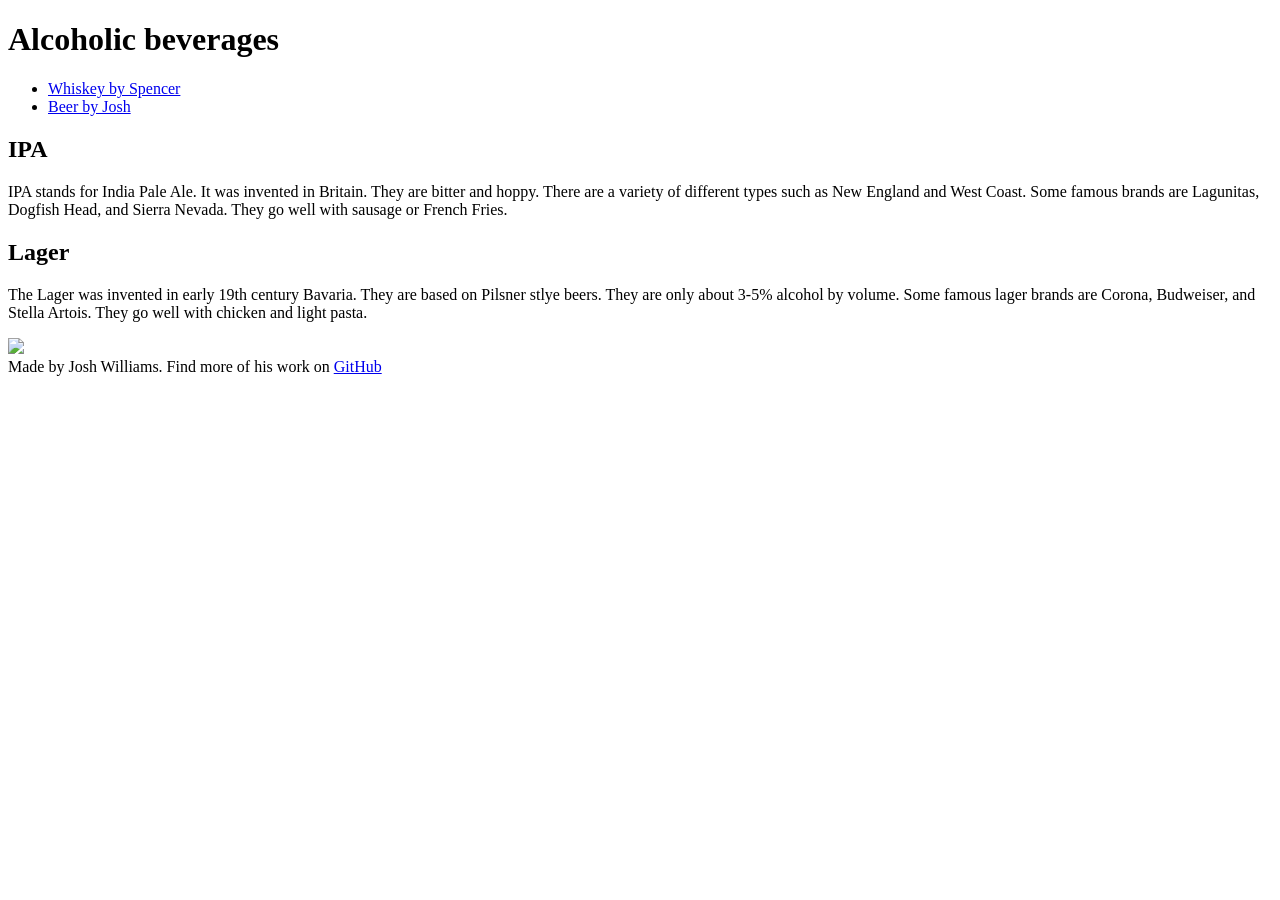
==== index.html @ 6e8436de "Content created for page" ====
<!DOCTYPE html>
<html lang="en">
<head>
    <meta charset="UTF-8">
    <meta name="viewport" content="width=device-width, initial-scale=1.0">
    <title>Alcoholic Beverages</title>
</head>
<body>
    <header>
        <h1>
            Alcoholic beverages
        </h1>
        <nav>
            <ul>
                <li><a href="https://samsontek.github.io/102d14-lab-04/">Whiskey by Spencer</a></li>
                <li><a href="https://jswill88.github.io/alcoholic-beverages/">Beer by Josh</a></li>
            </ul>
        </nav>
    </header>
    <main>
        <section>
            <h2>
                IPA
            </h2>
            <p>
            IPA stands for India Pale Ale. It was invented
            in Britain. They are bitter and hoppy. There are 
            a variety of different types such as New England and
            West Coast. Some famous brands are Lagunitas, Dogfish Head,
            and Sierra Nevada. They go well with sausage or
            French Fries.
            </p>
        </section>
        <section>
            <h2>
                Lager
            </h2>
            <p>
            The Lager was invented in early 19th century Bavaria.
            They are based on Pilsner stlye beers. They are only about
            3-5% alcohol by volume. Some famous lager brands are Corona,
            Budweiser, and Stella Artois. They go well with chicken and
            light pasta. 
            </p>
            <img src="https://cdn2.justwineapp.com/assets/article/2017/05/giant-beers-free-image-oktoberfest-stock.jpg">
        </section>
    </main>
    <footer>Made by Josh Williams. Find more of his work on <a href = "https://github.com/jswill88">GitHub</a></footer>
</body>
</html>
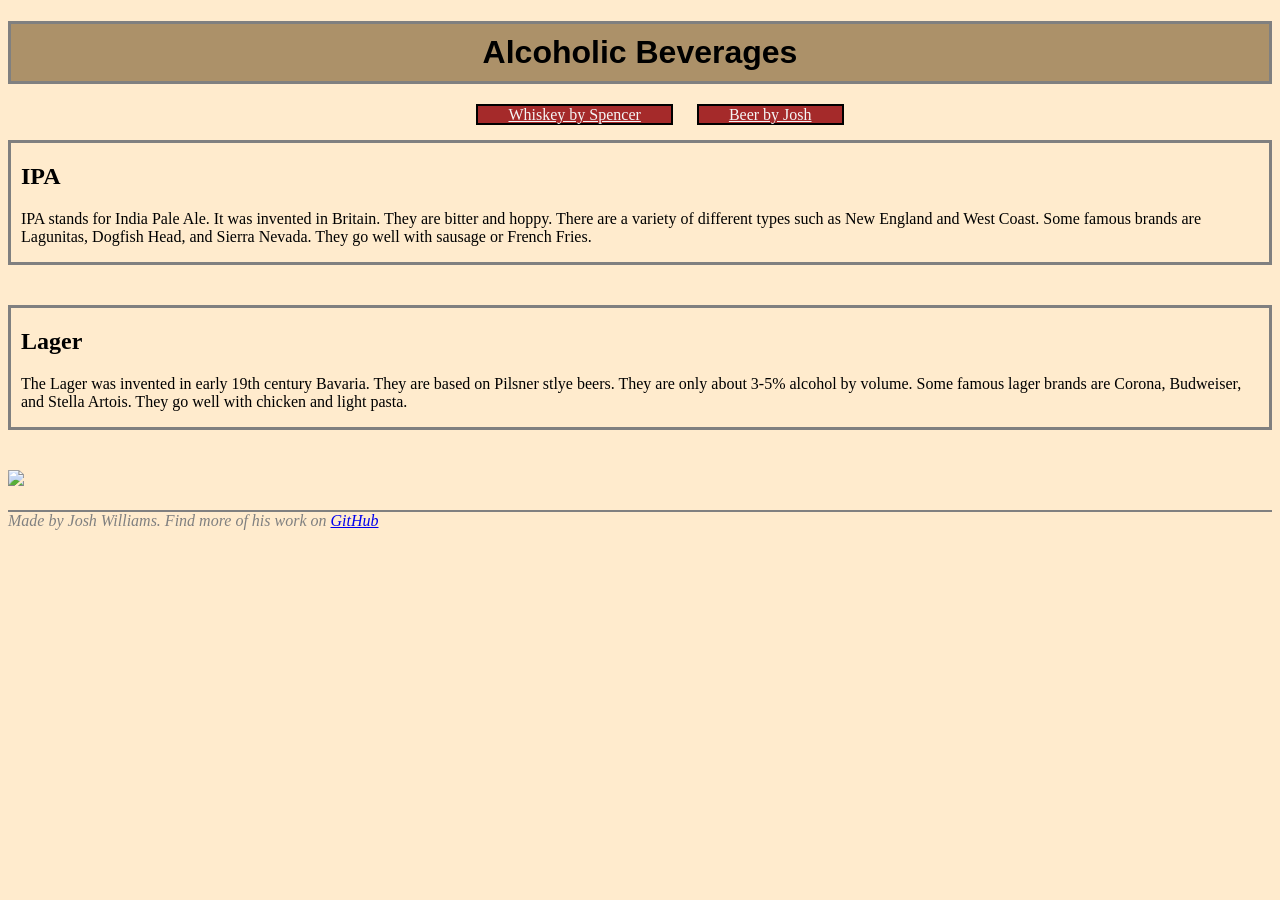
==== commit b2e6ef1d: "added css" ====
--- a/index.html
+++ b/index.html
@@ -4,11 +4,12 @@
     <meta charset="UTF-8">
     <meta name="viewport" content="width=device-width, initial-scale=1.0">
     <title>Alcoholic Beverages</title>
+    <link href = "style.css" type = "text/css" rel = "stylesheet">
 </head>
 <body>
     <header>
         <h1>
-            Alcoholic beverages
+            Alcoholic Beverages
         </h1>
         <nav>
             <ul>
@@ -42,8 +43,8 @@
             Budweiser, and Stella Artois. They go well with chicken and
             light pasta. 
             </p>
-            <img src="https://cdn2.justwineapp.com/assets/article/2017/05/giant-beers-free-image-oktoberfest-stock.jpg">
         </section>
+        <img src="https://cdn2.justwineapp.com/assets/article/2017/05/giant-beers-free-image-oktoberfest-stock.jpg">
     </main>
     <footer>Made by Josh Williams. Find more of his work on <a href = "https://github.com/jswill88">GitHub</a></footer>
 </body>
--- a/style.css
+++ b/style.css
@@ -0,0 +1,41 @@
+* {
+    background-color: blanchedalmond;
+}
+
+h1 {
+    text-align: center;
+    font-family: helvetica;
+    background-color:rgb(172, 145, 105);
+    padding: 10px;
+    border: solid gray 3px;
+}
+
+nav > ul {
+    list-style-type: none;
+    text-align: center;
+}
+nav > ul > li {
+    display: inline;
+    padding:  0px 30px 0px 30px;
+    margin: 0px 10px 0px 10px;
+    border: solid black 2px;
+    background-color: brown;
+
+}
+nav > ul > li > a {
+    background-color: brown;
+    color: whitesmoke;
+}
+
+section {
+    margin-bottom: 40px;
+    padding: 0px 10px 0px 10px;
+    border: solid gray 3px;
+}
+
+footer {
+    color: gray;
+    font-style: italic;
+    margin-top: 20px;
+    border-top: solid gray 2px;
+}
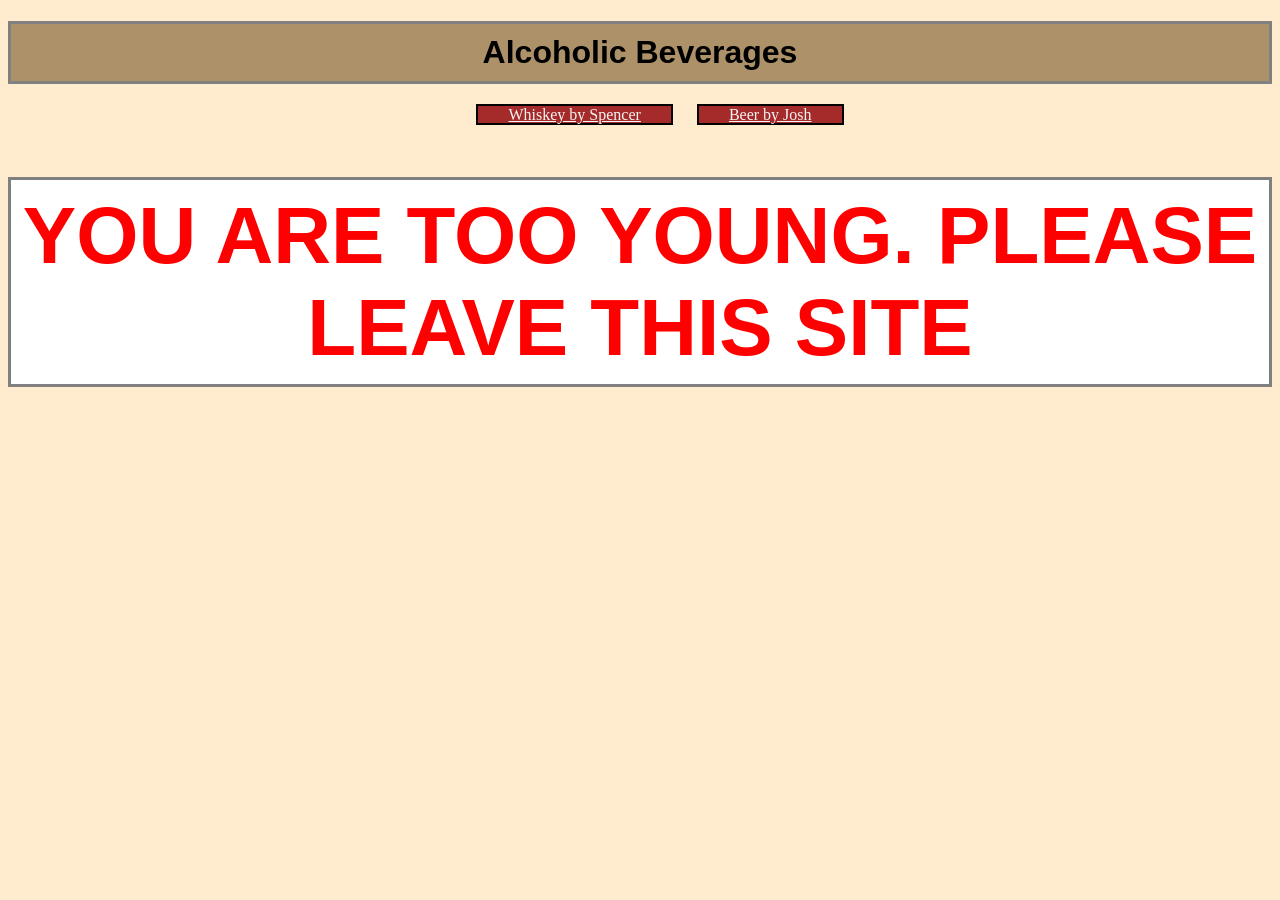
==== commit 9724a6a6: "added js to project" ====
--- a/index.html
+++ b/index.html
@@ -19,6 +19,7 @@
         </nav>
     </header>
     <main>
+        <script src="app.js"></script>
         <section>
             <h2>
                 IPA
@@ -47,5 +48,5 @@
         <img src="https://cdn2.justwineapp.com/assets/article/2017/05/giant-beers-free-image-oktoberfest-stock.jpg">
     </main>
     <footer>Made by Josh Williams. Find more of his work on <a href = "https://github.com/jswill88">GitHub</a></footer>
-</body>
+</body> -->
 </html>
--- a/style.css
+++ b/style.css
@@ -8,6 +8,19 @@
     background-color:rgb(172, 145, 105);
     padding: 10px;
     border: solid gray 3px;
+}
+#young {
+    text-align: center;
+    font-family: helvetica;
+    color: red;
+    font-size: 80px;
+    background-color: white;
+    padding: 10px;
+}
+h3 {
+    text-align: center;
+    font-family: helvetica;
+    margin-top: 20px;
 }
 
 nav > ul {
